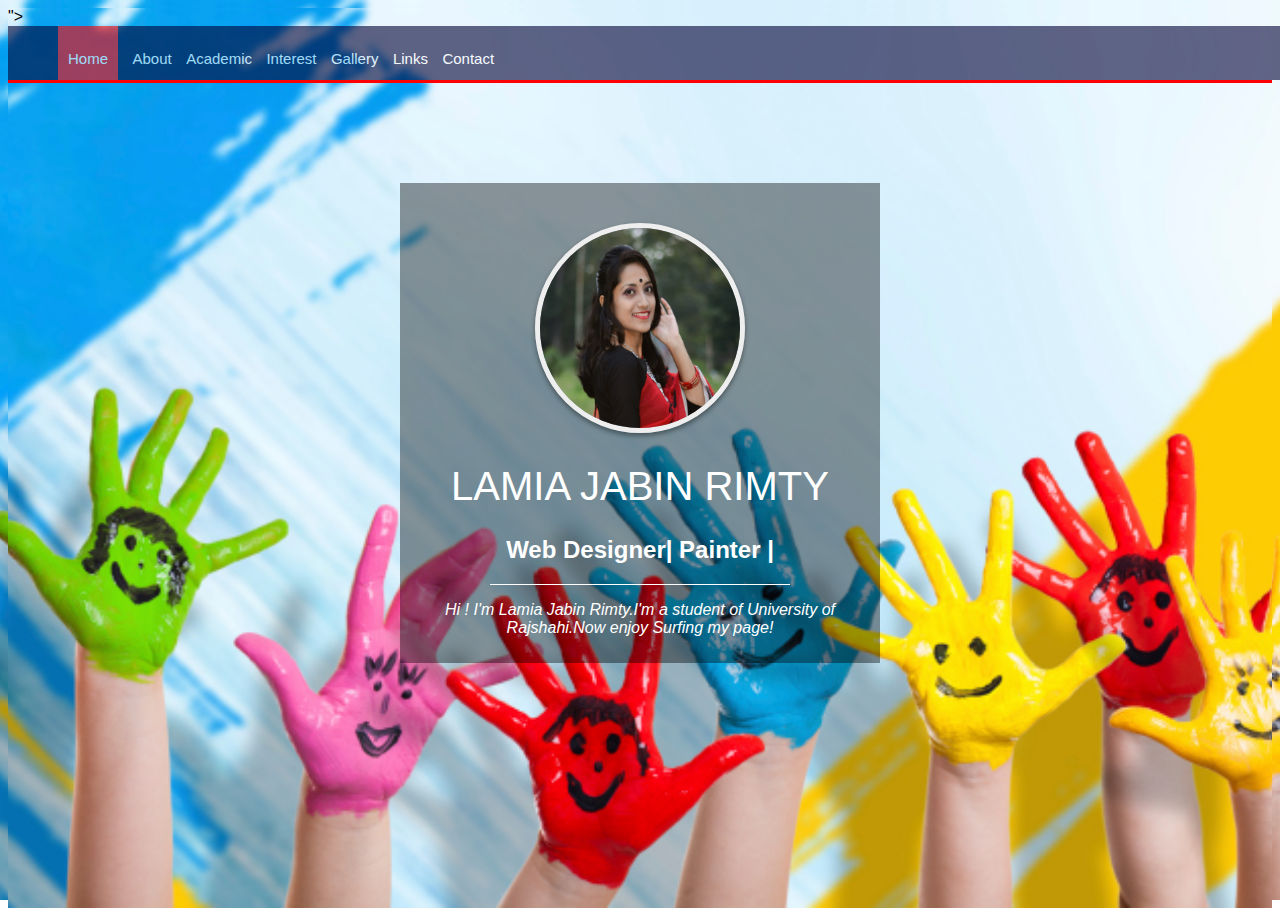
==== index.html @ 8b1a6e09 "homepage" ====
<!doctype html>
<html>
    <head>
        <title>My Website</title>
        <link rel="stylesheet" type="text/css" href="index.css">
        <link href="https://maxcdn.bootstrapcdn.com/font-awesome/4.7.0/css/font-awesome.min.css" rel="stylesheet" integrity="sha384-wvfXpqpZZVQGK6TAh5PVlGOfQNHSoD2xbE+QkPxCAFlNEevoEH3Sl0sibVcOQVnN" crossorigin="anonymous">">
   </head>

<body>
<header>
		<nav>
		<ul id="nav">	
		<li><a class="red" href ="index.html">Home</a></li>
		<li><a class="black" href="About.html">About</a></li>
		<li><a class="black" href="Academic.html">Academic</a></li>
		<li><a class="black"  href="Interest.html">Interest</a></li>
		<li><a class="black"   href="Gallery.html">Gallery</a></li>
		<li><a class="black"  href="Link.html">Links</a></li>
		<li><a class="black"  href="Contact.html">Contact</a></li>
		</ul>	
		</nav>
	</header>

	<div class="divider">
     </div>

	
	<div class="prof-box" >
		<img src="images/r.jpg" class="prof-pic ">
	<h1>
	LAMIA JABIN RIMTY </h1>
	<h2> Web Designer| Painter | </h2>
	<div class="Line-break">
		 
		 </div>
	<p><em>Hi ! I'm Lamia Jabin Rimty.I'm a student of University of Rajshahi.Now enjoy Surfing my page! </em></p>
	
    <div>
    <i class="fab fa-instagram"></i>
    <i class="fab fa-facebook-f"></i>
	</div>
	</div>
</body>


   </html>
---- index.css ----
body,html{
	 height: 100%;
	background: url(images/hands.jpg); 
	 background-position: center;
    background-repeat: no-repeat;
    background-size: cover;
    font-family:'Helvetica New',sans-serif ;

}


header{
	width: 100%;
	background: #000033;
	color: white;
	margin: 0;
	padding: 8px 0px 6px 40px;
	height: 40px;
	opacity: 0.6;
	}

nav ul{
	display: inline;
	padding: 0px;
    float: left;
}

nav ul li{
	display: inline-block;
	list-style-type: none;
	color: white;
	margin-left:  10px;
	margin-right: 
}

nav ul li a{
	color: white;
	text-decoration: none;
	font-size: 15px;
}


#nav{

	font-family: 'Helvetica',sans-serif;

}

.red{
	background: red;
	padding: 24px 10px 13px 10px; 
}

.black:hover{
     background-color: #669900;
     padding: 24px 10px 13px 10px; 
}

.divider{
	background-color: red ;
	height: 3px;
}


.prof-box{
	width: 400px;
	height: 400px;
	background: rgba(0,0,0,0.4);
	color: white;
	padding: 40px;
	margin: 0 auto;
	margin-top: 100px;
	text-align: center;
	 
    
  }

.prof-pic
{
	border-radius: 50%;
	height: 200px;
	width: 200px;
	padding: 10 px right;
	 border: 5px solid #eee;
  box-shadow: 0 3px 5px rgba(0, 0, 0, .4); 
	 

}


h1{
	color: white ;
	font-weight: 100;
	letter-spacing:5;
	font-size:40px; 

}

p{
	font-style: italic;
	font-weight: normal;
	letter-spacing: 1;
}

.social-icons{
	font-size: 40px;
}

.Line-break {
     width: 300px;
     margin: 0 auto;
     border-top :1px solid white;
}
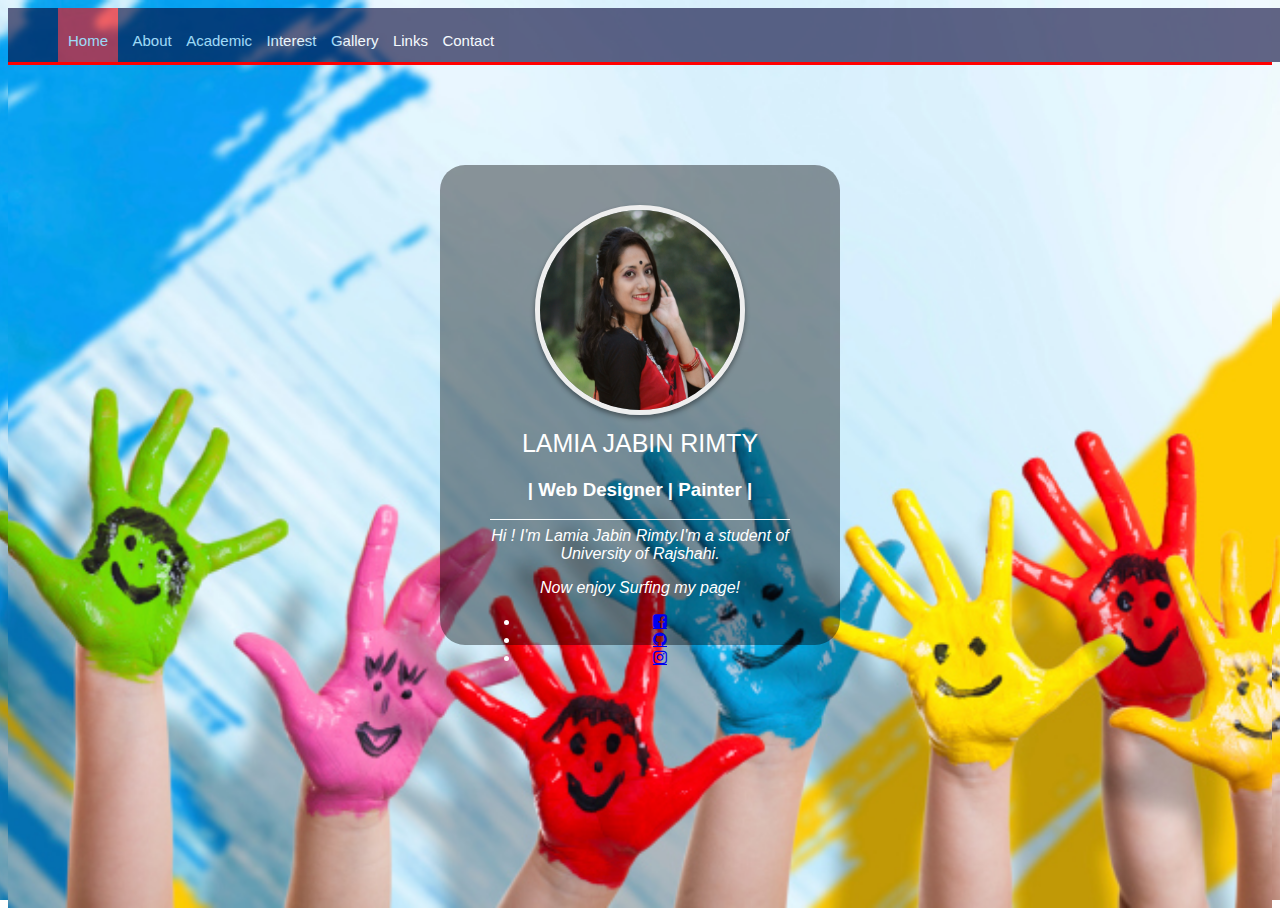
==== commit 6979a24f: "About,Academic,gallery pages" ====
--- a/index.html
+++ b/index.html
@@ -3,8 +3,10 @@
     <head>
         <title>My Website</title>
         <link rel="stylesheet" type="text/css" href="index.css">
-        <link href="https://maxcdn.bootstrapcdn.com/font-awesome/4.7.0/css/font-awesome.min.css" rel="stylesheet" integrity="sha384-wvfXpqpZZVQGK6TAh5PVlGOfQNHSoD2xbE+QkPxCAFlNEevoEH3Sl0sibVcOQVnN" crossorigin="anonymous">">
-   </head>
+        <link rel="stylesheet" href="https://cdnjs.cloudflare.com/ajax/libs/font-awesome/4.7.0/css/font-awesome.min.css">
+        <link href="https://fonts.googleapis.com/css?family=Pacifico" rel="stylesheet"> 
+    </head>
+        
 
 <body>
 <header>
@@ -27,18 +29,26 @@
 	
 	<div class="prof-box" >
 		<img src="images/r.jpg" class="prof-pic ">
-	<h1>
-	LAMIA JABIN RIMTY </h1>
-	<h2> Web Designer| Painter | </h2>
+	<h2>
+	LAMIA JABIN RIMTY </h2>
+	<h3> | Web Designer | Painter | </h3>
 	<div class="Line-break">
-		 
+		 <center>
 		 </div>
-	<p><em>Hi ! I'm Lamia Jabin Rimty.I'm a student of University of Rajshahi.Now enjoy Surfing my page! </em></p>
-	
-    <div>
-    <i class="fab fa-instagram"></i>
-    <i class="fab fa-facebook-f"></i>
-	</div>
+	<p><em>Hi ! I'm Lamia Jabin Rimty.I'm a student of University of Rajshahi.</em></p>
+	<p><em>Now enjoy Surfing my page! </em></p>
+	</center>
+    
+       <div class="containerH">
+           <div class="socialicon">
+               <ul>
+                   <li><a href="https://www.facebook.com/Lamia Jabin Rimty" class="fa fa-facebook-square"></a></li>
+                   <li><a href="https://github.com/LamiaRimty" class="fa fa-github"></a></li>
+                   <li><a href="https://www.instagram.com/LamiaRimty/" class="fa fa-instagram"></a></li>
+                   
+               </ul>
+           </div>
+       </div>
 	</div>
 </body>
 
--- a/index.css
+++ b/index.css
@@ -63,7 +63,8 @@
 
 
 .prof-box{
-	width: 400px;
+	border-radius: 25px;
+	width: 320px;
 	height: 400px;
 	background: rgba(0,0,0,0.4);
 	color: white;
@@ -88,15 +89,18 @@
 }
 
 
-h1{
+h2{ margin-top: 10px;
 	color: white ;
 	font-weight: 100;
 	letter-spacing:5;
-	font-size:40px; 
+	font-size:25px; 
 
 }
 
-p{
+h3{
+	margin-top: 20px;
+}
+p{  margin-top: 7px;
 	font-style: italic;
 	font-weight: normal;
 	letter-spacing: 1;
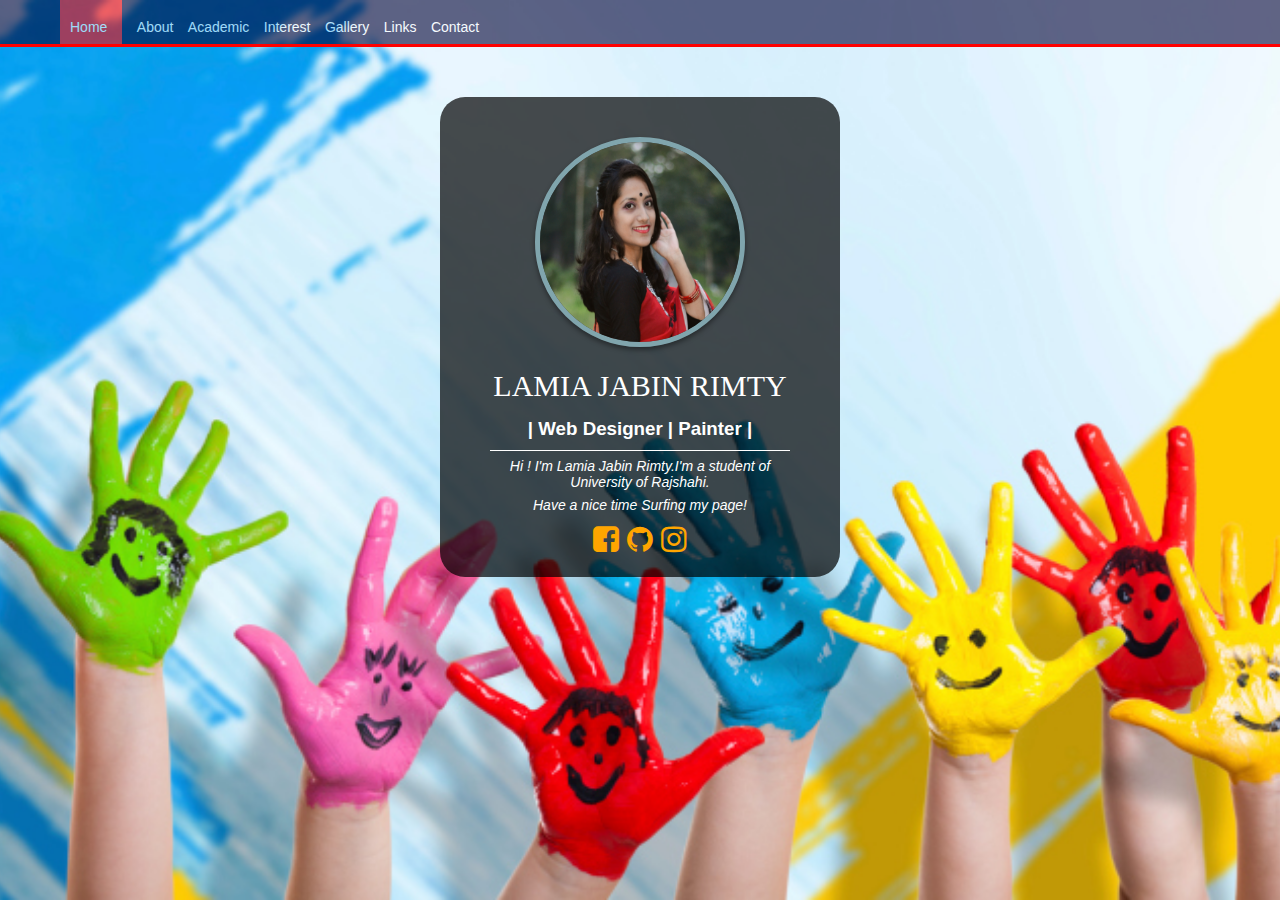
==== commit 43d31590: "retouch the website" ====
--- a/index.html
+++ b/index.html
@@ -36,15 +36,15 @@
 		 <center>
 		 </div>
 	<p><em>Hi ! I'm Lamia Jabin Rimty.I'm a student of University of Rajshahi.</em></p>
-	<p><em>Now enjoy Surfing my page! </em></p>
+	<p><em>Have a nice time Surfing my page! </em></p>
 	</center>
     
        <div class="containerH">
            <div class="socialicon">
                <ul>
-                   <li><a href="https://www.facebook.com/Lamia Jabin Rimty" class="fa fa-facebook-square"></a></li>
+                   <li><a href="https://www.facebook.com/people/Lamia-Jabin-Rimty/100008173329991" class="fa fa-facebook-square"></a></li>
                    <li><a href="https://github.com/LamiaRimty" class="fa fa-github"></a></li>
-                   <li><a href="https://www.instagram.com/LamiaRimty/" class="fa fa-instagram"></a></li>
+                   <li><a href="https://www.instagram.com/lamia_jabin_rimty/" class="fa fa-instagram"></a></li>
                    
                </ul>
            </div>
--- a/index.css
+++ b/index.css
@@ -1,3 +1,8 @@
+*{
+	margin: 0;
+	padding: 0;
+
+}
 body,html{
 	 height: 100%;
 	background: url(images/hands.jpg); 
@@ -8,20 +13,20 @@
 
 }
 
-
 header{
 	width: 100%;
 	background: #000033;
 	color: white;
-	margin: 0;
+	
 	padding: 8px 0px 6px 40px;
-	height: 40px;
+	height: 30px;
 	opacity: 0.6;
 	}
 
+
 nav ul{
 	display: inline;
-	padding: 0px;
+	padding: 10px;
     float: left;
 }
 
@@ -36,7 +41,7 @@
 nav ul li a{
 	color: white;
 	text-decoration: none;
-	font-size: 15px;
+	font-size: 14px;
 }
 
 
@@ -48,12 +53,12 @@
 
 .red{
 	background: red;
-	padding: 24px 10px 13px 10px; 
+	padding: 20px 15px 12px 10px; 
 }
 
 .black:hover{
      background-color: #669900;
-     padding: 24px 10px 13px 10px; 
+     padding: 30px 15px 12px 10px; 
 }
 
 .divider{
@@ -66,48 +71,76 @@
 	border-radius: 25px;
 	width: 320px;
 	height: 400px;
-	background: rgba(0,0,0,0.4);
+	background: rgba(0,0,0,0.7);
 	color: white;
 	padding: 40px;
 	margin: 0 auto;
-	margin-top: 100px;
+	margin-top: 50px;
 	text-align: center;
 	 
     
   }
 
 .prof-pic
-{
+{   
 	border-radius: 50%;
 	height: 200px;
 	width: 200px;
-	padding: 10 px right;
-	 border: 5px solid #eee;
+	padding: 10px right;
+	 border: 5px solid #80a5ad;
   box-shadow: 0 3px 5px rgba(0, 0, 0, .4); 
 	 
 
 }
 
 
-h2{ margin-top: 10px;
+h2{ padding-top: 8px;
+	margin-top: 10px;
 	color: white ;
 	font-weight: 100;
 	letter-spacing:5;
-	font-size:25px; 
+	font-size:30px; 
+	font-family: Palatino Linotype;
+	font-weight: normal;
+	font-stretch: semi-expanded;
 
 }
 
-h3{
-	margin-top: 20px;
+h3{ 
+	padding-top:0px;
+	padding-bottom: 10px;
+	margin-top: 15px;
 }
-p{  margin-top: 7px;
+p{ font-size: 14px;
+ margin-top: 7px;
 	font-style: italic;
 	font-weight: normal;
 	letter-spacing: 1;
 }
 
-.social-icons{
-	font-size: 40px;
+
+.containerH{
+	
+   width: 100%;
+   height: 100%;
+}
+
+.socialicon{
+
+	font-size: 30px;
+	padding-top: 10px;
+}
+
+.socialicon>ul>li{
+	list-style: none;
+	text-decoration: none;	
+	display: inline;
+	
+}
+
+.socialicon>ul>li a{
+	text-decoration: none;	
+	color: orange;
 }
 
 .Line-break {
